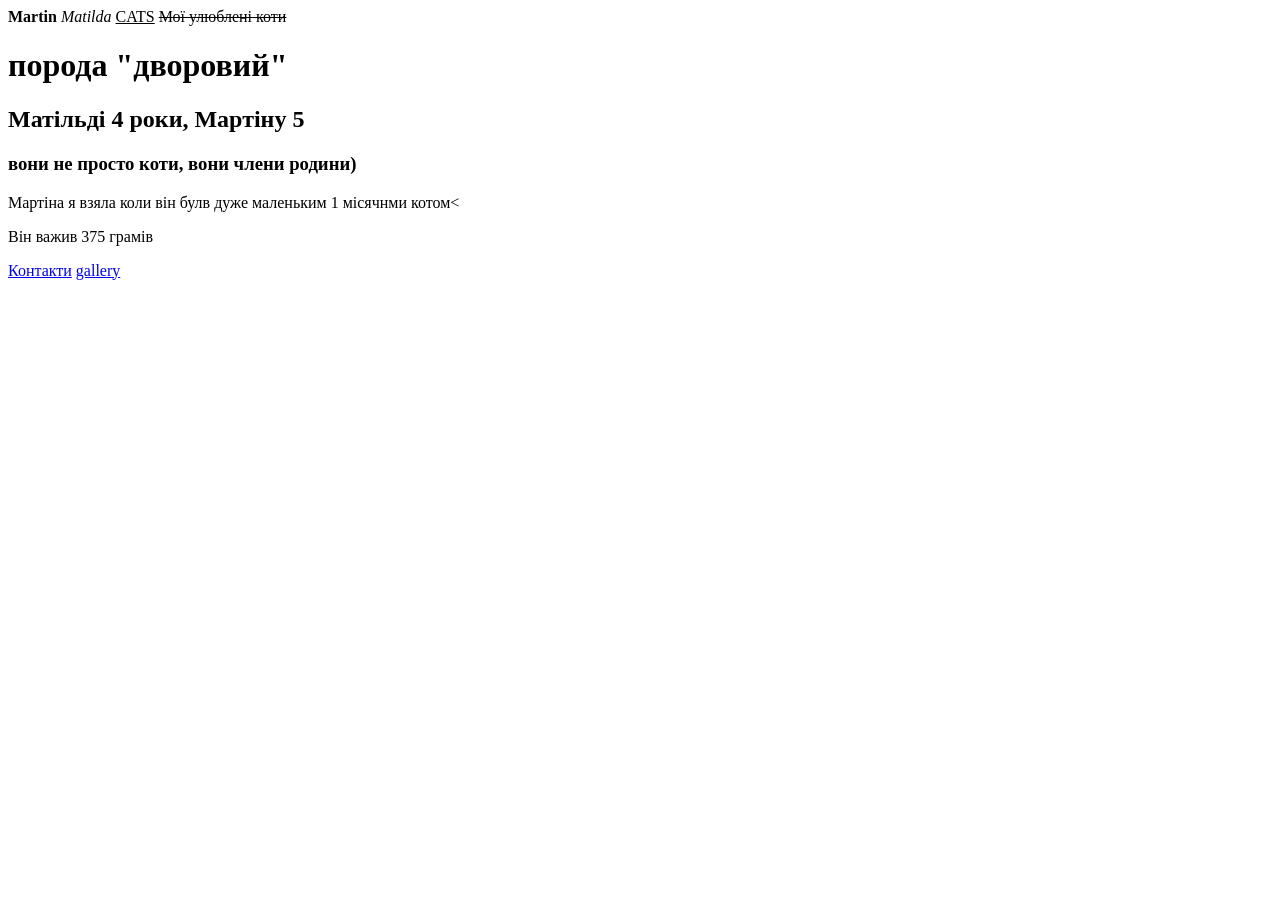
==== index.html @ 8d9abcf5 "add site html files" ====
<!DOCTYPE html>
<html>
<head>
	<meta charset="utf-8">
	<meta name="viewport" content="width=device-width, initial-scale=1">
	<title>My CATS</title>
</head>
<body>
      <b>Martin</b>
      <i>Matilda</i>
      <u>CATS</u>
      <s>Мої улюблені коти</s>
      <h1>порода "дворовий"</h1>
      <h2>Матільді 4 роки,  Мартіну 5</h2>
      <h3>вони не просто коти,  вони члени родини)</h3>
      <p>Mартіна я взяла коли він булв дуже маленьким 1 місячнми котом<</p>
      <p>Він важив 375 грамів</p>
      <a href="./pages/contact.html">Контакти</a>
      <a href="./pages/gallery.html">gallery</a>
</body>
</html>
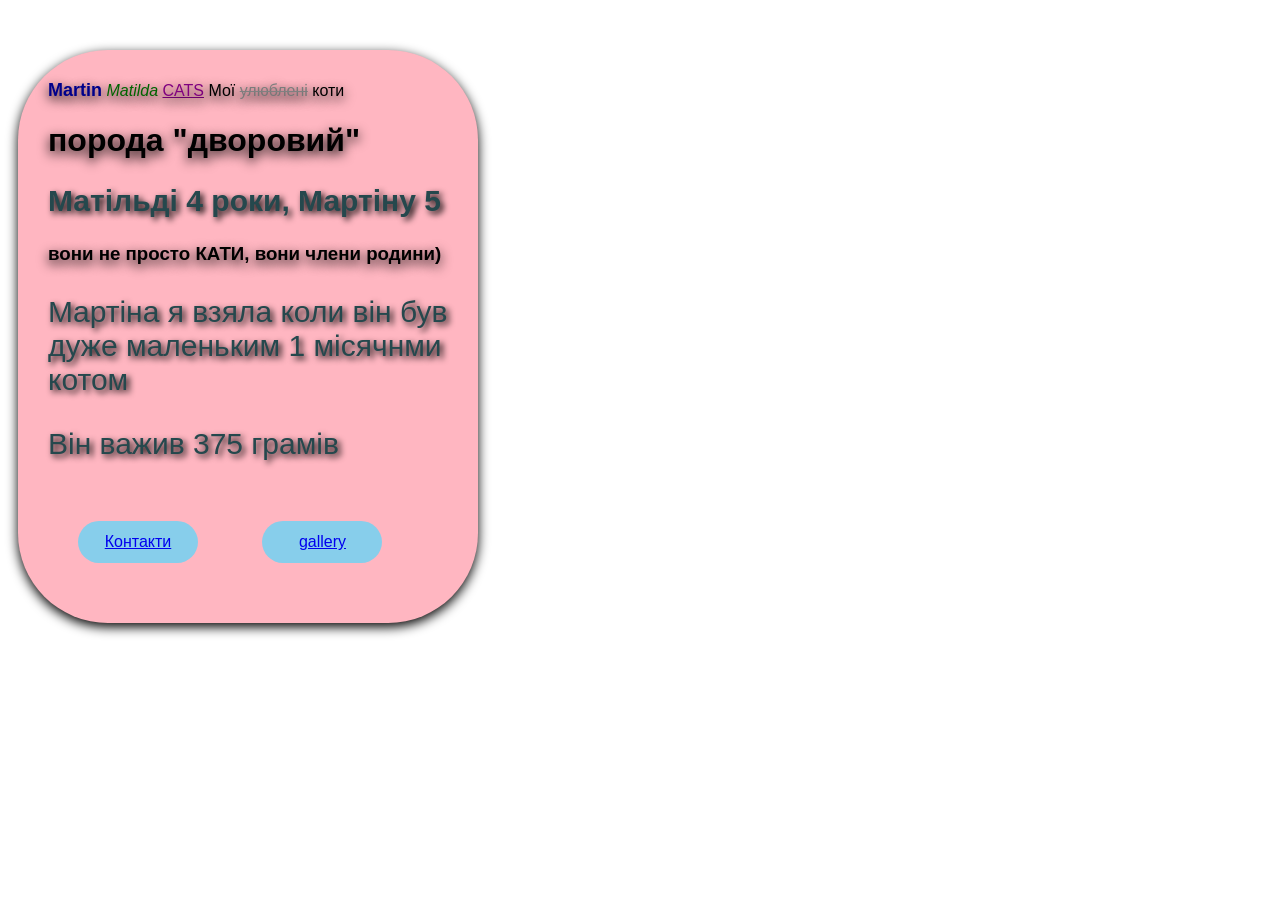
==== commit 69f9e815: "add file css" ====
--- a/index.html
+++ b/index.html
@@ -4,18 +4,25 @@
 	<meta charset="utf-8">
 	<meta name="viewport" content="width=device-width, initial-scale=1">
 	<title>My CATS</title>
+      <link rel="stylesheet" type="text/css" href="style.css">
 </head>
 <body>
-      <b>Martin</b>
-      <i>Matilda</i>
-      <u>CATS</u>
-      <s>Мої улюблені коти</s>
-      <h1>порода "дворовий"</h1>
-      <h2>Матільді 4 роки,  Мартіну 5</h2>
-      <h3>вони не просто коти,  вони члени родини)</h3>
-      <p>Mартіна я взяла коли він булв дуже маленьким 1 місячнми котом<</p>
-      <p>Він важив 375 грамів</p>
-      <a href="./pages/contact.html">Контакти</a>
-      <a href="./pages/gallery.html">gallery</a>
+      <div class="container rad-90">
+            <b class="name-bold">Martin</b>
+<i class="name-italic">Matilda</i>
+<u class="animal-underlined">CATS</u>
+Мої <s class="striked-word">улюблені</s> коти
+            <h1>порода "дворовий"</h1>
+            <h2>Матільді 4 роки,  Мартіну 5</h2>
+            <h3>вони не просто КАТИ,  вони члени родини)</h3>
+            <p>Mартіна я взяла коли він був дуже маленьким 1 місячнми котом</p>
+            <p>Він важив 375 грамів</p>
+            <button class="rad-90">
+                  <a href="./pages/contact.html">Контакти</a>
+            </button>
+            <button class="rad-90">
+             <a href="./pages/gallery.html">gallery</a>
+            </button>
+      </div>
 </body>
 </html>
--- a/style.css
+++ b/style.css
@@ -0,0 +1,54 @@
+	p, h2 {
+		font-size: 30px; 
+		color:#25484d;
+		text-shadow: 3px 3px 6px rgba(0, 0, 0, 1);
+	}
+
+	.container {
+		max-width: 400px;
+		margin: 50px 10px;
+		padding: 30px;
+		background-color: lightpink;
+		box-shadow: 0 4px 12px rgba(0, 0, 0, 1.0);
+		text-shadow: 0 4px 12px rgba(0, 0, 0, 1.0);
+		font-family: Arial, sans-serif;
+	}
+
+	.rad-90{
+		border-radius: 90px;
+	}
+
+	.container button {
+		width: 30%;
+		padding: 12px;
+		background-color: skyblue ;
+		color: #ffffff;
+		border: none;
+		cursor: pointer;
+		font-size: 16px;
+	 margin: 30px;
+	}
+
+	#main-btn {
+		background-color: red;
+	}
+
+	.name-bold {
+  color: darkblue;
+  font-size: 18px;
+}
+
+.name-italic {
+  color: darkgreen;
+  font-style: italic;
+}
+
+.animal-underlined {
+  text-decoration: underline;
+  color: purple;
+}
+
+.striked-word {
+  color: gray;
+  text-decoration: line-through;
+}
